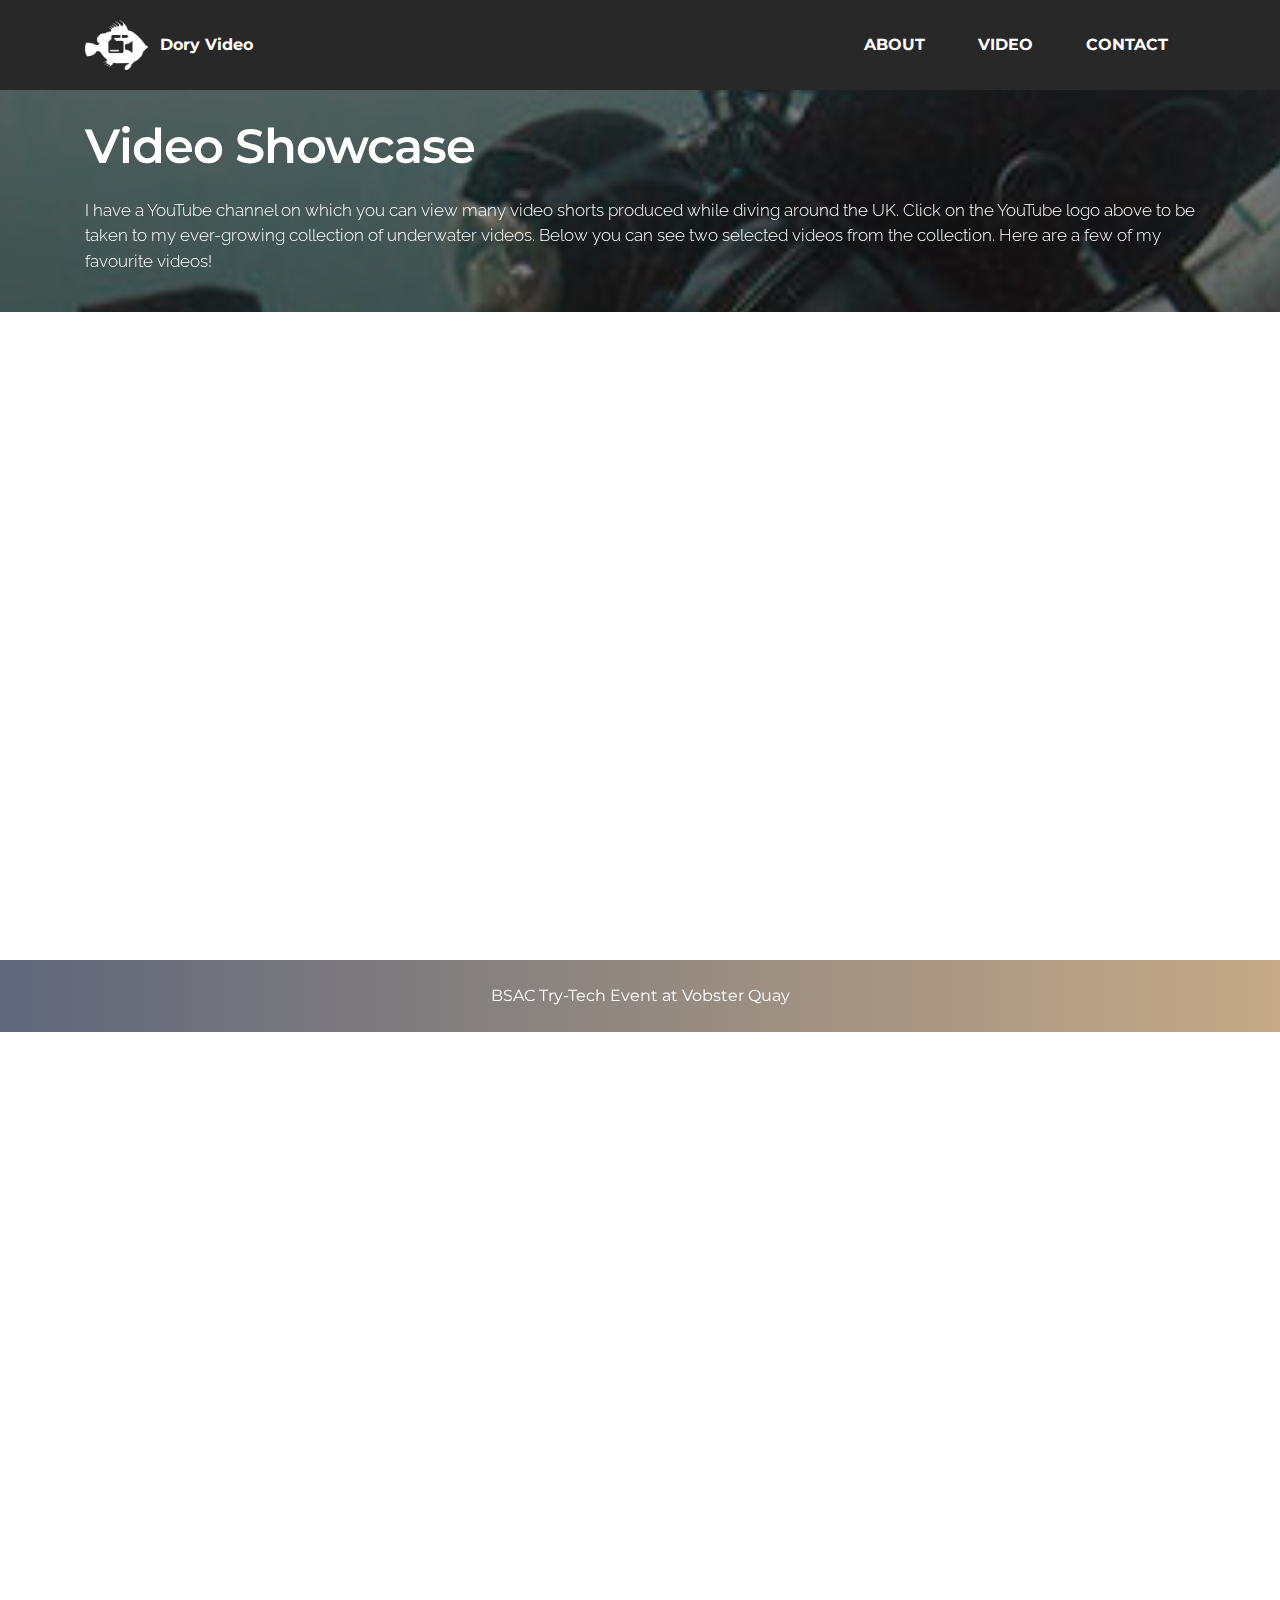
==== page1.html @ 6dfebba9 "create github pages" ====
<!DOCTYPE html>
<html >
<head>
  <!-- Site made with Mobirise Website Builder v4.6.7, https://mobirise.com -->
  <meta charset="UTF-8">
  <meta http-equiv="X-UA-Compatible" content="IE=edge">
  <meta name="generator" content="Mobirise v4.6.7, mobirise.com">
  <meta name="viewport" content="width=device-width, initial-scale=1, minimum-scale=1">
  <link rel="shortcut icon" href="assets/images/dv16-128x128.png" type="image/x-icon">
  <meta name="description" content="James Clark (aka Dory Video) is a BS-AC Advanced Mixed Gas CCR (rebreather) diver and underwater videographer who enjoys filming the wrecks and wildlife around the temperate waters of the British Isles and abroad.

I am an experienced and accomplished Diver (CMAS 3-star, BS-AC Advanced Diver, Asst. Advanced Instructor, nitrox and trimix qualified). If you would like to discuss a project please get in touch using the Contact form

Using high definition (HD) and 4K Broadcast-ready video recorders for all my video work you can depend on the highest level of production and professionalism. All cameras are all housed in rugged waterproof housings for underwater/wet work with the highest quality optics for distortion-free images.">
  <title>Video Showcase</title>
  <link rel="stylesheet" href="https://fonts.googleapis.com/css?family=Montserrat:400,700">
  <link rel="stylesheet" href="https://fonts.googleapis.com/css?family=Raleway:100,100i,200,200i,300,300i,400,400i,500,500i,600,600i,700,700i,800,800i,900,900i">
  <link rel="stylesheet" href="https://fonts.googleapis.com/css?family=Lora:400,700,400italic,700italic&subset=latin">
  <link rel="stylesheet" href="assets/tether/tether.min.css">
  <link rel="stylesheet" href="assets/bootstrap/css/bootstrap.min.css">
  <link rel="stylesheet" href="assets/soundcloud-plugin/style.css">
  <link rel="stylesheet" href="assets/socicon/css/styles.css">
  <link rel="stylesheet" href="assets/dropdown/css/style.css">
  <link rel="stylesheet" href="assets/animate.css/animate.min.css">
  <link rel="stylesheet" href="assets/theme/css/style.css">
  <link rel="stylesheet" href="assets/mobirise/css/mbr-additional.css" type="text/css">
  
  
  
</head>
<body>
  <section id="menu-g" data-rv-view="35">

    <nav class="navbar navbar-dropdown navbar-fixed-top">
        <div class="container">

            <div class="mbr-table">
                <div class="mbr-table-cell">

                    <div class="navbar-brand">
                        <a href="https://www.doryvideo.co.uk" class="navbar-logo"><img src="assets/images/dory-2016-160x128.png" alt="Mobirise"></a>
                        <a class="navbar-caption" href="https://mobirise.com">Dory Video</a>
                    </div>

                </div>
                <div class="mbr-table-cell">

                    <button class="navbar-toggler pull-xs-right hidden-md-up" type="button" data-toggle="collapse" data-target="#exCollapsingNavbar">
                        <div class="hamburger-icon"></div>
                    </button>

                    <ul class="nav-dropdown collapse pull-xs-right nav navbar-nav navbar-toggleable-sm" id="exCollapsingNavbar"><li class="nav-item"><a class="nav-link link" href="index.html#header3-d">ABOUT</a></li><li class="nav-item"><a class="nav-link link" href="index.html#content5-a">VIDEO</a></li><li class="nav-item"><a class="nav-link link" href="index.html#form1-8">CONTACT</a></li></ul>
                    <button hidden="" class="navbar-toggler navbar-close" type="button" data-toggle="collapse" data-target="#exCollapsingNavbar">
                        <div class="close-icon"></div>
                    </button>

                </div>
            </div>

        </div>
    </nav>

</section>

<section class="engine"><a href="https://mobirise.ws/q">free website builder download</a></section><section class="mbr-section mbr-parallax-background mbr-after-navbar" id="content5-o" data-rv-view="37" style="background-image: url(assets/images/9511234245-a9521b54fb-o-crop-u4170-980x130.jpg); padding-top: 120px; padding-bottom: 0px;">

    <div class="mbr-overlay" style="opacity: 0.5; background-color: rgb(0, 0, 0);">
    </div>

    <div class="container">
        <h3 class="mbr-section-title display-2">Video Showcase</h3>
        <div class="lead"><p>I have a YouTube channel on which you can view many video shorts produced while diving around the UK. Click on the YouTube logo above to be taken to my ever-growing collection of underwater videos. Below you can see two selected videos from the collection.&nbsp;<span style="font-size: 1.07rem;">Here are a few of my favourite videos!</span></p></div>
    </div>

</section>

<section class="mbr-section mbr-section-nopadding mbr-figure--caption-outside-bottom" id="image1-t" data-rv-view="40">
    <div class="mbr-figure">
        <div><iframe class="mbr-embedded-video" src="https://www.youtube.com/embed/6UB8ixmZdOU?rel=0&amp;amp;showinfo=0&amp;autoplay=0&amp;loop=0" width="1280" height="720" frameborder="0" allowfullscreen></iframe></div>
        <div class="mbr-figure-caption mbr-figure-caption-over">
            <div class="container">BSAC Try-Tech Event at Vobster Quay</div>
        </div>
    </div>
</section>

<section class="mbr-section mbr-section-nopadding mbr-figure--caption-outside-bottom" id="image1-u" data-rv-view="42">
    <div class="mbr-figure">
        <div><iframe class="mbr-embedded-video" src="https://www.youtube.com/embed/5GDyLgXQUfU?rel=0&amp;amp;showinfo=0&amp;autoplay=0&amp;loop=0" width="1280" height="720" frameborder="0" allowfullscreen></iframe></div>
        <div class="mbr-figure-caption mbr-figure-caption-over">
            <div class="container">A Dive on the Wreck of the G'wladmena, Shetland</div>
        </div>
    </div>
</section>

<section class="mbr-section mbr-section-nopadding mbr-figure--caption-outside-bottom" id="image1-w" data-rv-view="44">
    <div class="mbr-figure">
        <div><iframe class="mbr-embedded-video" src="https://www.youtube.com/embed/EKPzHe92_tA?rel=0&amp;amp;showinfo=0&amp;autoplay=0&amp;loop=0" width="1280" height="720" frameborder="0" allowfullscreen></iframe></div>
        <div class="mbr-figure-caption mbr-figure-caption-over">
            <div class="container">SCUBA Diving in West Wales</div>
        </div>
    </div>
</section>

<section class="mbr-section mbr-section-nopadding mbr-figure--caption-outside-bottom" id="image1-v" data-rv-view="46">
    <div class="mbr-figure">
        <div><iframe class="mbr-embedded-video" src="https://www.youtube.com/embed/czaYomAiPCc?rel=0&amp;amp;showinfo=0&amp;autoplay=0&amp;loop=0" width="1280" height="720" frameborder="0" allowfullscreen></iframe></div>
        <div class="mbr-figure-caption mbr-figure-caption-over">
            <div class="container">The Wreck of the SMS Coln, Scapa Flow, Orkney</div>
        </div>
    </div>
</section>

<section class="mbr-section mbr-section-md-padding" id="social-buttons4-s" data-rv-view="48" style="background-color: rgb(46, 46, 46); padding-top: 90px; padding-bottom: 90px;">
    
    <div class="container">
        <div class="row">
            <div class="col-md-8 col-md-offset-2 text-xs-center">
                <h3 class="mbr-section-title display-2">FOLLOW ME</h3>
                <div><a class="btn btn-social" title="Twitter" target="_blank" href="https://twitter.com/doryproductions"><i class="socicon socicon-twitter"></i></a>   <a class="btn btn-social" title="YouTube" target="_blank" href="https://www.youtube.com/user/doryproductions"><i class="socicon socicon-youtube"></i></a>       </div>
            </div>
        </div>
    </div>
</section>


  <script src="assets/web/assets/jquery/jquery.min.js"></script>
  <script src="assets/tether/tether.min.js"></script>
  <script src="assets/bootstrap/js/bootstrap.min.js"></script>
  <script src="assets/jarallax/jarallax.js"></script>
  <script src="assets/dropdown/js/script.min.js"></script>
  <script src="assets/touch-swipe/jquery.touch-swipe.min.js"></script>
  <script src="assets/viewport-checker/jquery.viewportchecker.js"></script>
  <script src="assets/smooth-scroll/smooth-scroll.js"></script>
  <script src="assets/theme/js/script.js"></script>
  
  
  <input name="animation" type="hidden">
   <div id="scrollToTop" class="scrollToTop mbr-arrow-up"><a style="text-align: center;"><i class="mbr-arrow-up-icon"></i></a></div>
  </body>
</html>
---- assets/soundcloud-plugin/style.css ----
.addons-container {
  position: relative;
  margin-left: auto;
  margin-right: auto;
  padding-right: 15px;
  padding-left: 15px; }
  @media (min-width: 576px) {
    .addons-container {
      padding-right: 15px;
      padding-left: 15px; } }
  @media (min-width: 768px) {
    .addons-container {
      padding-right: 15px;
      padding-left: 15px; } }
  @media (min-width: 992px) {
    .addons-container {
      padding-right: 15px;
      padding-left: 15px; } }
  @media (min-width: 1200px) {
    .addons-container {
      padding-right: 15px;
      padding-left: 15px; } }
  @media (min-width: 576px) {
    .addons-container {
      width: 540px;
      max-width: 100%; } }
  @media (min-width: 768px) {
    .addons-container {
      width: 720px;
      max-width: 100%; } }
  @media (min-width: 992px) {
    .addons-container {
      width: 960px;
      max-width: 100%; } }
  @media (min-width: 1200px) {
    .addons-container {
      width: 1140px;
      max-width: 100%; } }

.addons-container-inner{
    position: relative;
    width: 100%;
    min-height: 1px;
    padding-right: 15px;
    padding-left: 15px;
}
@media (min-width: 567px) {
    .addons-container-inner{
        -ms-flex: 0 0 66.666667%;
        flex: 0 0 66.666667%;
        max-width: 66.666667%;
    }
}
.addons-row{
    display: flex;
    justify-content:center;
}
---- assets/socicon/css/styles.css ----
@charset "UTF-8";

@font-face {
  font-family: "socicon";
  src:url("../fonts/socicon.eot");
  src:url("../fonts/socicon.eot?#iefix") format("embedded-opentype"),
    url("../fonts/socicon.woff") format("woff"),
    url("../fonts/socicon.ttf") format("truetype"),
    url("../fonts/socicon.svg#socicon") format("svg");
  font-weight: normal;
  font-style: normal;

}

[data-icon]:before {
  font-family: "socicon" !important;
  content: attr(data-icon);
  font-style: normal !important;
  font-weight: normal !important;
  font-variant: normal !important;
  text-transform: none !important;
  speak: none;
  line-height: 1;
  -webkit-font-smoothing: antialiased;
  -moz-osx-font-smoothing: grayscale;
}

[class^="socicon-"]:before,
[class*=" socicon-"]:before {
  font-family: "socicon" !important;
  font-style: normal !important;
  font-weight: normal !important;
  font-variant: normal !important;
  text-transform: none !important;
  speak: none;
  line-height: 1;
  -webkit-font-smoothing: antialiased;
  -moz-osx-font-smoothing: grayscale;
}

.socicon-modelmayhem:before {
  content: "\e000";
}
.socicon-mixcloud:before {
  content: "\e001";
}
.socicon-drupal:before {
  content: "\e002";
}
.socicon-swarm:before {
  content: "\e003";
}
.socicon-istock:before {
  content: "\e004";
}
.socicon-yammer:before {
  content: "\e005";
}
.socicon-ello:before {
  content: "\e006";
}
.socicon-stackoverflow:before {
  content: "\e007";
}
.socicon-persona:before {
  content: "\e008";
}
.socicon-triplej:before {
  content: "\e009";
}
.socicon-houzz:before {
  content: "\e00a";
}
.socicon-rss:before {
  content: "\e00b";
}
.socicon-paypal:before {
  content: "\e00c";
}
.socicon-odnoklassniki:before {
  content: "\e00d";
}
.socicon-airbnb:before {
  content: "\e00e";
}
.socicon-periscope:before {
  content: "\e00f";
}
.socicon-outlook:before {
  content: "\e010";
}
.socicon-coderwall:before {
  content: "\e011";
}
.socicon-tripadvisor:before {
  content: "\e012";
}
.socicon-appnet:before {
  content: "\e013";
}
.socicon-goodreads:before {
  content: "\e014";
}
.socicon-tripit:before {
  content: "\e015";
}
.socicon-lanyrd:before {
  content: "\e016";
}
.socicon-slideshare:before {
  content: "\e017";
}
.socicon-buffer:before {
  content: "\e018";
}
.socicon-disqus:before {
  content: "\e019";
}
.socicon-vkontakte:before {
  content: "\e01a";
}
.socicon-whatsapp:before {
  content: "\e01b";
}
.socicon-patreon:before {
  content: "\e01c";
}
.socicon-storehouse:before {
  content: "\e01d";
}
.socicon-pocket:before {
  content: "\e01e";
}
.socicon-mail:before {
  content: "\e01f";
}
.socicon-blogger:before {
  content: "\e020";
}
.socicon-technorati:before {
  content: "\e021";
}
.socicon-reddit:before {
  content: "\e022";
}
.socicon-dribbble:before {
  content: "\e023";
}
.socicon-stumbleupon:before {
  content: "\e024";
}
.socicon-digg:before {
  content: "\e025";
}
.socicon-envato:before {
  content: "\e026";
}
.socicon-behance:before {
  content: "\e027";
}
.socicon-delicious:before {
  content: "\e028";
}
.socicon-deviantart:before {
  content: "\e029";
}
.socicon-forrst:before {
  content: "\e02a";
}
.socicon-play:before {
  content: "\e02b";
}
.socicon-zerply:before {
  content: "\e02c";
}
.socicon-wikipedia:before {
  content: "\e02d";
}
.socicon-apple:before {
  content: "\e02e";
}
.socicon-flattr:before {
  content: "\e02f";
}
.socicon-github:before {
  content: "\e030";
}
.socicon-renren:before {
  content: "\e031";
}
.socicon-friendfeed:before {
  content: "\e032";
}
.socicon-newsvine:before {
  content: "\e033";
}
.socicon-identica:before {
  content: "\e034";
}
.socicon-bebo:before {
  content: "\e035";
}
.socicon-zynga:before {
  content: "\e036";
}
.socicon-steam:before {
  content: "\e037";
}
.socicon-xbox:before {
  content: "\e038";
}
.socicon-windows:before {
  content: "\e039";
}
.socicon-qq:before {
  content: "\e03a";
}
.socicon-douban:before {
  content: "\e03b";
}
.socicon-meetup:before {
  content: "\e03c";
}
.socicon-playstation:before {
  content: "\e03d";
}
.socicon-android:before {
  content: "\e03e";
}
.socicon-snapchat:before {
  content: "\e03f";
}
.socicon-twitter:before {
  content: "\e040";
}
.socicon-facebook:before {
  content: "\e041";
}
.socicon-googleplus:before {
  content: "\e042";
}
.socicon-pinterest:before {
  content: "\e043";
}
.socicon-foursquare:before {
  content: "\e044";
}
.socicon-yahoo:before {
  content: "\e045";
}
.socicon-skype:before {
  content: "\e046";
}
.socicon-yelp:before {
  content: "\e047";
}
.socicon-feedburner:before {
  content: "\e048";
}
.socicon-linkedin:before {
  content: "\e049";
}
.socicon-viadeo:before {
  content: "\e04a";
}
.socicon-xing:before {
  content: "\e04b";
}
.socicon-myspace:before {
  content: "\e04c";
}
.socicon-soundcloud:before {
  content: "\e04d";
}
.socicon-spotify:before {
  content: "\e04e";
}
.socicon-grooveshark:before {
  content: "\e04f";
}
.socicon-lastfm:before {
  content: "\e050";
}
.socicon-youtube:before {
  content: "\e051";
}
.socicon-vimeo:before {
  content: "\e052";
}
.socicon-dailymotion:before {
  content: "\e053";
}
.socicon-vine:before {
  content: "\e054";
}
.socicon-flickr:before {
  content: "\e055";
}
.socicon-500px:before {
  content: "\e056";
}
.socicon-wordpress:before {
  content: "\e058";
}
.socicon-tumblr:before {
  content: "\e059";
}
.socicon-twitch:before {
  content: "\e05a";
}
.socicon-8tracks:before {
  content: "\e05b";
}
.socicon-amazon:before {
  content: "\e05c";
}
.socicon-icq:before {
  content: "\e05d";
}
.socicon-smugmug:before {
  content: "\e05e";
}
.socicon-ravelry:before {
  content: "\e05f";
}
.socicon-weibo:before {
  content: "\e060";
}
.socicon-baidu:before {
  content: "\e061";
}
.socicon-angellist:before {
  content: "\e062";
}
.socicon-ebay:before {
  content: "\e063";
}
.socicon-imdb:before {
  content: "\e064";
}
.socicon-stayfriends:before {
  content: "\e065";
}
.socicon-residentadvisor:before {
  content: "\e066";
}
.socicon-google:before {
  content: "\e067";
}
.socicon-yandex:before {
  content: "\e068";
}
.socicon-sharethis:before {
  content: "\e069";
}
.socicon-bandcamp:before {
  content: "\e06a";
}
.socicon-itunes:before {
  content: "\e06b";
}
.socicon-deezer:before {
  content: "\e06c";
}
.socicon-telegram:before {
  content: "\e06e";
}
.socicon-openid:before {
  content: "\e06f";
}
.socicon-amplement:before {
  content: "\e070";
}
.socicon-viber:before {
  content: "\e071";
}
.socicon-zomato:before {
  content: "\e072";
}
.socicon-draugiem:before {
  content: "\e074";
}
.socicon-endomodo:before {
  content: "\e075";
}
.socicon-filmweb:before {
  content: "\e076";
}
.socicon-stackexchange:before {
  content: "\e077";
}
.socicon-wykop:before {
  content: "\e078";
}
.socicon-teamspeak:before {
  content: "\e079";
}
.socicon-teamviewer:before {
  content: "\e07a";
}
.socicon-ventrilo:before {
  content: "\e07b";
}
.socicon-younow:before {
  content: "\e07c";
}
.socicon-raidcall:before {
  content: "\e07d";
}
.socicon-mumble:before {
  content: "\e07e";
}
.socicon-medium:before {
  content: "\e06d";
}
.socicon-bebee:before {
  content: "\e07f";
}
.socicon-hitbox:before {
  content: "\e080";
}
.socicon-reverbnation:before {
  content: "\e081";
}
.socicon-formulr:before {
  content: "\e082";
}
.socicon-instagram:before {
  content: "\e057";
}
.socicon-battlenet:before {
  content: "\e083";
}
.socicon-chrome:before {
  content: "\e084";
}
.socicon-discord:before {
  content: "\e086";
}
.socicon-issuu:before {
  content: "\e087";
}
.socicon-macos:before {
  content: "\e088";
}
.socicon-firefox:before {
  content: "\e089";
}
.socicon-opera:before {
  content: "\e08d";
}
.socicon-keybase:before {
  content: "\e090";
}
.socicon-alliance:before {
  content: "\e091";
}
.socicon-livejournal:before {
  content: "\e092";
}
.socicon-googlephotos:before {
  content: "\e093";
}
.socicon-horde:before {
  content: "\e094";
}
.socicon-etsy:before {
  content: "\e095";
}
.socicon-zapier:before {
  content: "\e096";
}
.socicon-google-scholar:before {
  content: "\e097";
}
.socicon-researchgate:before {
  content: "\e098";
}
.socicon-wechat:before {
  content: "\e099";
}
.socicon-strava:before {
  content: "\e09a";
}
.socicon-line:before {
  content: "\e09b";
}
.socicon-lyft:before {
  content: "\e09c";
}
.socicon-uber:before {
  content: "\e09d";
}
.socicon-songkick:before {
  content: "\e09e";
}
.socicon-viewbug:before {
  content: "\e09f";
}
.socicon-googlegroups:before {
  content: "\e0a0";
}
.socicon-quora:before {
  content: "\e073";
}
.socicon-diablo:before {
  content: "\e085";
}
.socicon-blizzard:before {
  content: "\e0a1";
}
.socicon-hearthstone:before {
  content: "\e08b";
}
.socicon-heroes:before {
  content: "\e08a";
}
.socicon-overwatch:before {
  content: "\e08c";
}
.socicon-warcraft:before {
  content: "\e08e";
}
.socicon-starcraft:before {
  content: "\e08f";
}
.socicon-beam:before {
  content: "\e0a2";
}
.socicon-curse:before {
  content: "\e0a3";
}
.socicon-player:before {
  content: "\e0a4";
}
.socicon-streamjar:before {
  content: "\e0a5";
}
.socicon-nintendo:before {
  content: "\e0a6";
}
.socicon-hellocoton:before {
  content: "\e0a7";
}
---- assets/dropdown/css/style.css ----
.navbar-dropdown {
  left: 0;
  padding: 0;
  position: absolute;
  right: 0;
  top: 0;
  transition: all 0.45s ease;
  z-index: 1030; }
  .navbar-dropdown .navbar-brand {
    float: none;
    font-size: 0;
    padding: 1.25rem 0;
    position: relative;
    transition: padding 0.25s ease;
    white-space: nowrap; }
    .navbar-dropdown .navbar-brand::before {
      content: "";
      display: inline-block;
      height: 100%;
      vertical-align: middle; }
  .navbar-dropdown .navbar-logo,
  .navbar-dropdown .navbar-caption {
    display: inline-block;
    vertical-align: middle; }
  .navbar-dropdown .navbar-logo {
    margin-right: 0.8rem;
    transition: margin 0.3s ease-in-out; }
    .navbar-dropdown .navbar-logo img {
      height: 3.125rem;
      transition: all 0.3s ease-in-out; }
  .navbar-dropdown .mbr-table-cell {
    height: 5.625rem; }
  .navbar-dropdown .navbar-caption {
    font-family: "Montserrat";
    font-size: 1rem;
    font-weight: 700;
    white-space: normal; }
    .navbar-dropdown .navbar-caption, .navbar-dropdown .navbar-caption:hover {
      color: inherit;
      text-decoration: none; }
  .navbar-dropdown.navbar-fixed-top {
    position: fixed; }
  .navbar-dropdown.bg-color.transparent {
    background: none !important; }
  .navbar-dropdown.navbar-short .navbar-brand {
    padding: 0.625rem 0; }
  .navbar-dropdown.navbar-short .navbar-logo {
    margin-right: 0.5rem; }
    .navbar-dropdown.navbar-short .navbar-logo img {
      height: 2.375rem; }
  .navbar-dropdown.navbar-short .mbr-table-cell {
    height: 3.625rem; }
  .navbar-dropdown .navbar-close {
    left: 0.6875rem;
    position: fixed;
    top: 0.75rem;
    z-index: 1000; }
  .navbar-dropdown.opened {
    background: none !important; }
    .navbar-dropdown.opened .navbar-brand,
    .navbar-dropdown.opened .navbar-toggler {
      display: none; }
  .navbar-dropdown .hamburger-icon {
    content: "";
    width: 16px;
    -webkit-box-shadow: 0 -6px 0 1px,0 0 0 1px,0 6px 0 1px;
    -moz-box-shadow: 0 -6px 0 1px,0 0 0 1px,0 6px 0 1px;
    box-shadow: 0 -6px 0 1px,0 0 0 1px,0 6px 0 1px; }
  .navbar-dropdown .close-icon {
    position: relative;
    width: 21px;
    height: 21px;
    overflow: hidden; }
    .navbar-dropdown .close-icon::before, .navbar-dropdown .close-icon::after {
      content: '';
      position: absolute;
      height: 2px;
      width: 100%;
      top: 50%;
      left: 0;
      margin-top: -1px; }
    .navbar-dropdown .close-icon::before {
      transform: rotate(45deg);
      -ms-transform: rotate(45deg);
      -webkit-transform: rotate(45deg); }
    .navbar-dropdown .close-icon::after {
      transform: rotate(-45deg);
      -ms-transform: rotate(-45deg);
      -webkit-transform: rotate(-45deg); }

.dropdown-menu .dropdown-toggle[data-toggle="dropdown-submenu"]::after {
  border-bottom: 0.35em solid transparent;
  border-left: 0.35em solid;
  border-right: 0;
  border-top: 0.35em solid transparent;
  margin-left: 0.3rem; }

.dropdown-menu .dropdown-item:focus {
  outline: 0; }

.nav-dropdown {
  display: table !important;
  font-family: "Montserrat";
  font-size: 0.75rem;
  font-weight: 700;
  height: auto !important; }
  .nav-dropdown .nav-item {
    display: table-cell;
    float: none;
    vertical-align: middle; }
  .nav-dropdown .nav-btn {
    padding-left: 1rem; }
  .nav-dropdown .link {
    margin: 1.667em;
    padding: 0;
    transition: color .2s ease-in-out; }
    .nav-dropdown .link.dropdown-toggle {
      margin-right: 2.583em; }
      .nav-dropdown .link.dropdown-toggle::after {
        margin-left: .25rem;
        border-top: 0.35em solid;
        border-right: 0.35em solid transparent;
        border-left: 0.35em solid transparent;
        border-bottom: 0; }
      .nav-dropdown .link.dropdown-toggle::after {
        display: block;
        margin-top: -0.1667em;
        position: absolute;
        right: 1.3333em;
        top: 50%; }
      .nav-dropdown .link.dropdown-toggle[aria-expanded="true"] {
        margin: 0;
        padding: 1.667em 2.583em 1.667em 1.667em; }
  .nav-dropdown .link::after,
  .nav-dropdown .dropdown-item::after {
    color: inherit; }
  .nav-dropdown .btn {
    font-size: 0.75rem;
    font-weight: 700;
    letter-spacing: 0;
    margin-bottom: 0;
    padding-left: 1.25rem;
    padding-right: 1.25rem; }
  .nav-dropdown .dropdown-menu {
    border-radius: 0;
    border: 0;
    left: 0;
    margin: 0;
    padding-bottom: 1.25rem;
    padding-top: 1.25rem; }
  .nav-dropdown .dropdown-submenu {
    left: 100%;
    margin-left: 0.125rem;
    margin-top: -1.25rem;
    top: 0; }
  .nav-dropdown .dropdown-item {
    font-size: 0.8125rem;
    font-weight: 500;
    line-height: 2;
    padding: 0.3846em 4.615em 0.3846em 1.5385em;
    position: relative;
    transition: color .2s ease-in-out, background-color .2s ease-in-out; }
    .nav-dropdown .dropdown-item::after {
      margin-top: -0.3077em;
      position: absolute;
      right: 1.1538em;
      top: 50%; }
    .nav-dropdown .dropdown-item:focus, .nav-dropdown .dropdown-item:hover {
      background: none; }

@media (max-width: 767px) {
  .nav-dropdown.navbar-toggleable-sm {
    bottom: 0;
    display: none;
    left: 0;
    overflow-x: hidden;
    position: fixed;
    top: 0;
    transform: translateX(-100%);
    -ms-transform: translateX(-100%);
    -webkit-transform: translateX(-100%);
    width: 18.75rem;
    z-index: 999; } }
.nav-dropdown.navbar-toggleable-xl {
  bottom: 0;
  display: none;
  left: 0;
  overflow-x: hidden;
  position: fixed;
  top: 0;
  transform: translateX(-100%);
  -ms-transform: translateX(-100%);
  -webkit-transform: translateX(-100%);
  width: 18.75rem;
  z-index: 999; }

.nav-dropdown-sm {
  display: block !important;
  overflow-x: hidden;
  overflow: auto;
  padding-top: 3.875rem; }
  .nav-dropdown-sm::after {
    content: "";
    display: block;
    height: 3rem;
    width: 100%; }
  .nav-dropdown-sm.collapse.in ~ .navbar-close {
    display: block !important; }
  .nav-dropdown-sm.collapsing, .nav-dropdown-sm.collapse.in {
    transform: translateX(0);
    -ms-transform: translateX(0);
    -webkit-transform: translateX(0);
    transition: all 0.25s ease-out;
    -webkit-transition: all 0.25s ease-out; }
  .nav-dropdown-sm.collapsing[aria-expanded="false"] {
    transform: translateX(-100%);
    -ms-transform: translateX(-100%);
    -webkit-transform: translateX(-100%); }
  .nav-dropdown-sm .nav-item {
    display: block;
    margin-left: 0 !important;
    padding-left: 0; }
  .nav-dropdown-sm .link,
  .nav-dropdown-sm .dropdown-item {
    border-top: 1px dotted rgba(255, 255, 255, 0.1);
    font-size: 0.8125rem;
    line-height: 1.6;
    margin: 0 !important;
    padding: 0.875rem 2.4rem 0.875rem 1.5625rem !important;
    position: relative;
    white-space: normal; }
    .nav-dropdown-sm .link:focus, .nav-dropdown-sm .link:hover,
    .nav-dropdown-sm .dropdown-item:focus,
    .nav-dropdown-sm .dropdown-item:hover {
      background: rgba(0, 0, 0, 0.2) !important; }
  .nav-dropdown-sm .nav-btn {
    position: relative;
    padding: 1.5625rem 1.5625rem 0 1.5625rem; }
    .nav-dropdown-sm .nav-btn::before {
      border-top: 1px dotted rgba(255, 255, 255, 0.1);
      content: "";
      left: 0;
      position: absolute;
      top: 0;
      width: 100%; }
    .nav-dropdown-sm .nav-btn + .nav-btn {
      padding-top: 0.625rem; }
      .nav-dropdown-sm .nav-btn + .nav-btn::before {
        display: none; }
  .nav-dropdown-sm .btn {
    padding: 0.625rem 0; }
  .nav-dropdown-sm .dropdown-toggle::after {
    position: absolute;
    right: 1.25rem;
    top: 50%;
    margin-top: -0.154em; }
  .nav-dropdown-sm .dropdown-toggle[data-toggle="dropdown-submenu"]::after {
    margin-left: .25rem;
    border-top: 0.35em solid;
    border-right: 0.35em solid transparent;
    border-left: 0.35em solid transparent;
    border-bottom: 0; }
  .nav-dropdown-sm .dropdown-toggle[data-toggle="dropdown-submenu"][aria-expanded="true"]::after {
    border-top: 0;
    border-right: 0.35em solid transparent;
    border-left: 0.35em solid transparent;
    border-bottom: 0.35em solid; }
  .nav-dropdown-sm .dropdown-menu {
    margin: 0;
    padding: 0;
    position: relative;
    top: 0;
    left: 0;
    width: 100%;
    border: 0;
    float: none;
    border-radius: 0;
    background: none; }

.is-builder .nav-dropdown.collapsing {
  transition: none !important; }

/*# sourceMappingURL=style.css.map */
---- assets/mobirise/css/mbr-additional.css ----
@import url(https://fonts.googleapis.com/css?family=Montserrat:400,700);
@import url(https://fonts.googleapis.com/css?family=Lora:400,700);
@import url(https://fonts.googleapis.com/css?family=Raleway:400,300,700);



body,
input,
textarea,
.mbr-company .list-group-text {
  font-family: 'Raleway', sans-serif;
}
.mbr-footer-content li,
.mbr-footer .mbr-contacts li {
  font-family: 'Raleway', sans-serif;
}
.btn,
.alert,
h1,
h2,
h3,
h4,
h5,
h6,
.h1,
.h2,
.h3,
.h4,
.h5,
.h6,
.display-1,
.display-2,
.display-3,
.display-4,
.mbr-figure .mbr-figure-caption,
.mbr-gallery-title,
.mbr-map [data-state-details],
.mbr-price {
  font-family: 'Montserrat', sans-serif;
}
.mbr-footer-content h1,
.mbr-footer .mbr-contacts h1,
.mbr-footer-content h2,
.mbr-footer .mbr-contacts h2,
.mbr-footer-content h3,
.mbr-footer .mbr-contacts h3,
.mbr-footer-content h4,
.mbr-footer .mbr-contacts h4,
.mbr-footer-content p strong,
.mbr-footer .mbr-contacts p strong,
.mbr-footer-content strong,
.mbr-footer .mbr-contacts strong {
  font-family: 'Montserrat', sans-serif;
}
.btn {
  border-radius: 1.6em;
}
.mbr-subscribe .btn {
  border-radius: 1.6em !important;
}
.btn-sm,
.lead a,
.lead blockquote,
.mbr-section-subtitle,
.mbr-section-hero .mbr-section-lead,
.mbr-cards .card-subtitle,
.mbr-testimonial .card-block {
  font-family: 'Lora', serif;
}
.mbr-author-name {
  font-family: 'Montserrat', sans-serif;
}
.mbr-author-desc {
  font-family: 'Lora', serif;
}
.mbr-plan-title {
  font-family: 'Montserrat', sans-serif;
}
.mbr-plan-subtitle,
.mbr-plan-price-desc {
  font-family: 'Lora', serif;
}
.bg-primary {
  background-color: #3d8eb9 !important;
}
.bg-success {
  background-color: #90a878 !important;
}
.bg-info {
  background-color: #7e9b9f !important;
}
.bg-warning {
  background-color: #2969b0 !important;
}
.bg-danger {
  background-color: #f28281 !important;
}
.btn-primary {
  background-color: #3d8eb9;
  border-color: #3d8eb9;
  color: #ffffff;
}
.btn-primary:hover,
.btn-primary:focus,
.btn-primary.focus,
.btn-primary:active,
.btn-primary.active {
  color: #ffffff;
  background-color: #2a627f;
  border-color: #2a627f;
}
.btn-primary.disabled,
.btn-primary:disabled {
  color: #ffffff !important;
  background-color: #2a627f !important;
  border-color: #2a627f !important;
}
.btn-secondary {
  background-color: #bfcecb;
  border-color: #bfcecb;
  color: #ffffff;
}
.btn-secondary:hover,
.btn-secondary:focus,
.btn-secondary.focus,
.btn-secondary:active,
.btn-secondary.active {
  color: #ffffff;
  background-color: #94ada8;
  border-color: #94ada8;
}
.btn-secondary.disabled,
.btn-secondary:disabled {
  color: #ffffff !important;
  background-color: #94ada8 !important;
  border-color: #94ada8 !important;
}
.btn-info {
  background-color: #7e9b9f;
  border-color: #7e9b9f;
  color: #ffffff;
}
.btn-info:hover,
.btn-info:focus,
.btn-info.focus,
.btn-info:active,
.btn-info.active {
  color: #ffffff;
  background-color: #597478;
  border-color: #597478;
}
.btn-info.disabled,
.btn-info:disabled {
  color: #ffffff !important;
  background-color: #597478 !important;
  border-color: #597478 !important;
}
.btn-success {
  background-color: #90a878;
  border-color: #90a878;
  color: #ffffff;
}
.btn-success:hover,
.btn-success:focus,
.btn-success.focus,
.btn-success:active,
.btn-success.active {
  color: #ffffff;
  background-color: #6a8153;
  border-color: #6a8153;
}
.btn-success.disabled,
.btn-success:disabled {
  color: #ffffff !important;
  background-color: #6a8153 !important;
  border-color: #6a8153 !important;
}
.btn-warning {
  background-color: #2969b0;
  border-color: #2969b0;
  color: #ffffff;
}
.btn-warning:hover,
.btn-warning:focus,
.btn-warning.focus,
.btn-warning:active,
.btn-warning.active {
  color: #ffffff;
  background-color: #1b4472;
  border-color: #1b4472;
}
.btn-warning.disabled,
.btn-warning:disabled {
  color: #ffffff !important;
  background-color: #1b4472 !important;
  border-color: #1b4472 !important;
}
.btn-danger {
  background-color: #f28281;
  border-color: #f28281;
  color: #ffffff;
}
.btn-danger:hover,
.btn-danger:focus,
.btn-danger.focus,
.btn-danger:active,
.btn-danger.active {
  color: #ffffff;
  background-color: #eb3d3c;
  border-color: #eb3d3c;
}
.btn-danger.disabled,
.btn-danger:disabled {
  color: #ffffff !important;
  background-color: #eb3d3c !important;
  border-color: #eb3d3c !important;
}
.btn-primary-outline {
  background: none;
  border-color: #24536c;
  color: #24536c;
}
.btn-primary-outline:hover,
.btn-primary-outline:focus,
.btn-primary-outline.focus,
.btn-primary-outline:active,
.btn-primary-outline.active {
  color: #ffffff;
  background-color: #3d8eb9;
  border-color: #3d8eb9;
}
.btn-primary-outline.disabled,
.btn-primary-outline:disabled {
  color: #ffffff !important;
  background-color: #3d8eb9 !important;
  border-color: #3d8eb9 !important;
}
.btn-secondary-outline {
  background: none;
  border-color: #85a29c;
  color: #85a29c;
}
.btn-secondary-outline:hover,
.btn-secondary-outline:focus,
.btn-secondary-outline.focus,
.btn-secondary-outline:active,
.btn-secondary-outline.active {
  color: #ffffff;
  background-color: #bfcecb;
  border-color: #bfcecb;
}
.btn-secondary-outline.disabled,
.btn-secondary-outline:disabled {
  color: #ffffff !important;
  background-color: #bfcecb !important;
  border-color: #bfcecb !important;
}
.btn-info-outline {
  background: none;
  border-color: #4e6669;
  color: #4e6669;
}
.btn-info-outline:hover,
.btn-info-outline:focus,
.btn-info-outline.focus,
.btn-info-outline:active,
.btn-info-outline.active {
  color: #ffffff;
  background-color: #7e9b9f;
  border-color: #7e9b9f;
}
.btn-info-outline.disabled,
.btn-info-outline:disabled {
  color: #ffffff !important;
  background-color: #7e9b9f !important;
  border-color: #7e9b9f !important;
}
.btn-success-outline {
  background: none;
  border-color: #5d7149;
  color: #5d7149;
}
.btn-success-outline:hover,
.btn-success-outline:focus,
.btn-success-outline.focus,
.btn-success-outline:active,
.btn-success-outline.active {
  color: #ffffff;
  background-color: #90a878;
  border-color: #90a878;
}
.btn-success-outline.disabled,
.btn-success-outline:disabled {
  color: #ffffff !important;
  background-color: #90a878 !important;
  border-color: #90a878 !important;
}
.btn-warning-outline {
  background: none;
  border-color: #16385d;
  color: #16385d;
}
.btn-warning-outline:hover,
.btn-warning-outline:focus,
.btn-warning-outline.focus,
.btn-warning-outline:active,
.btn-warning-outline.active {
  color: #ffffff;
  background-color: #2969b0;
  border-color: #2969b0;
}
.btn-warning-outline.disabled,
.btn-warning-outline:disabled {
  color: #ffffff !important;
  background-color: #2969b0 !important;
  border-color: #2969b0 !important;
}
.btn-danger-outline {
  background: none;
  border-color: #e82625;
  color: #e82625;
}
.btn-danger-outline:hover,
.btn-danger-outline:focus,
.btn-danger-outline.focus,
.btn-danger-outline:active,
.btn-danger-outline.active {
  color: #ffffff;
  background-color: #f28281;
  border-color: #f28281;
}
.btn-danger-outline.disabled,
.btn-danger-outline:disabled {
  color: #ffffff !important;
  background-color: #f28281 !important;
  border-color: #f28281 !important;
}
.text-primary {
  color: #3d8eb9 !important;
}
.text-success {
  color: #90a878 !important;
}
.text-info {
  color: #7e9b9f !important;
}
.text-warning {
  color: #2969b0 !important;
}
.text-danger {
  color: #f28281 !important;
}
.alert-success {
  background-color: #90a878;
}
.alert-info {
  background-color: #7e9b9f;
}
.alert-warning {
  background-color: #2969b0;
}
.alert-danger {
  background-color: #f28281;
}
.btn-social {
  border-color: #3d8eb9;
}
.btn-social:hover {
  background: #3d8eb9;
}
.mbr-company .list-group-item.active .list-group-text {
  color: #3d8eb9;
}
.mbr-footer p a,
.mbr-footer ul a {
  color: #3d8eb9;
}
.mbr-footer-content li::before,
.mbr-footer .mbr-contacts li::before {
  background: #3d8eb9;
}
.mbr-footer-content li a:hover,
.mbr-footer .mbr-contacts li a:hover {
  color: #3d8eb9;
}
.lead a,
.lead a:hover {
  color: #3d8eb9;
}
.lead blockquote {
  border-color: #3d8eb9;
}
.mbr-plan-header.bg-primary .mbr-plan-subtitle,
.mbr-plan-header.bg-primary .mbr-plan-price-desc {
  color: #98c5dd;
}
.mbr-plan-header.bg-success .mbr-plan-subtitle,
.mbr-plan-header.bg-success .mbr-plan-price-desc {
  color: #d0dac6;
}
.mbr-plan-header.bg-info .mbr-plan-subtitle,
.mbr-plan-header.bg-info .mbr-plan-price-desc {
  color: #c7d4d5;
}
.mbr-plan-header.bg-warning .mbr-plan-subtitle,
.mbr-plan-header.bg-warning .mbr-plan-price-desc {
  color: #79aae0;
}
.mbr-plan-header.bg-danger .mbr-plan-subtitle,
.mbr-plan-header.bg-danger .mbr-plan-price-desc {
  color: #ffffff;
}
.mbr-small-footer a,
.mbr-gallery-filter li:hover {
  color: #3d8eb9;
}
#menu-g .hide-buttons .nav-btn {
  display: none !important;
}
#menu-g .navbar-caption {
  color: #ffffff;
}
#menu-g .navbar-toggler {
  color: #ffffff;
}
#menu-g .close-icon::before,
#menu-g .close-icon::after {
  background-color: #ffffff;
}
#menu-g .link,
#menu-g .dropdown-item {
  color: #ffffff;
}
#menu-g .link {
  font-size: 1rem;
}
#menu-g .dropdown-item,
#menu-g .nav-dropdown-sm .link {
  font-size: 1.083rem;
}
#menu-g .link:hover,
#menu-g .dropdown-item:hover,
#menu-g .link:focus,
#menu-g .dropdown-item:focus {
  color: #3d8eb9;
}
#menu-g .link[aria-expanded="true"],
#menu-g .dropdown-menu {
  background: #0e0e0e;
}
#menu-g .nav-dropdown-sm .link:focus,
#menu-g .nav-dropdown-sm .link:hover,
#menu-g .nav-dropdown-sm .dropdown-item:focus,
#menu-g .nav-dropdown-sm .dropdown-item:hover {
  background: #202020!important;
}
#menu-g .navbar,
#menu-g .nav-dropdown-sm,
#menu-g .nav-dropdown-sm .link[aria-expanded="true"],
#menu-g .nav-dropdown-sm .dropdown-menu {
  background: #282828;
}
#menu-g .bg-color.transparent .link {
  color: #ffffff;
  transition: none;
}
#menu-g .bg-color.transparent.opened .link {
  transition: color 0.2s ease-in-out;
}
#menu-g .bg-color.transparent.opened .link:hover,
#menu-g .bg-color.transparent.opened .link:focus {
  color: #3d8eb9;
}
#menu-g .link[aria-expanded="true"],
#menu-g .dropdown-item[aria-expanded="true"] {
  color: #c0a375!important;
}
#header1-0 .mbr-section-title {
  font-size: 100px;
}
#header1-0 .mbr-section-lead {
  font-size: 32px;
}
#header3-d .mbr-section-title,
#header3-d .mbr-section-subtitle {
  text-align: center;
}
#features1-h .striped .mbr-cards-col:nth-child(2n+1) {
  background-color: #2e2e2e;
}
#content5-a .mbr-section-title,
#content5-a p {
  color: #fff;
}
#header3-15 .mbr-section-title,
#header3-15 .mbr-section-subtitle {
  text-align: center;
}
#form1-8 .form-control-label {
  color: #232323;
}
#social-buttons4-9 .mbr-section-title,
#social-buttons4-9 .btn-social {
  color: #fff;
}
#social-buttons4-9 .mbr-section-title {
  font-size: 16px;
}
#menu-g .hide-buttons .nav-btn {
  display: none !important;
}
#menu-g .navbar-caption {
  color: #ffffff;
}
#menu-g .navbar-toggler {
  color: #ffffff;
}
#menu-g .close-icon::before,
#menu-g .close-icon::after {
  background-color: #ffffff;
}
#menu-g .link,
#menu-g .dropdown-item {
  color: #ffffff;
}
#menu-g .link {
  font-size: 1rem;
}
#menu-g .dropdown-item,
#menu-g .nav-dropdown-sm .link {
  font-size: 1.083rem;
}
#menu-g .link:hover,
#menu-g .dropdown-item:hover,
#menu-g .link:focus,
#menu-g .dropdown-item:focus {
  color: #3d8eb9;
}
#menu-g .link[aria-expanded="true"],
#menu-g .dropdown-menu {
  background: #0e0e0e;
}
#menu-g .nav-dropdown-sm .link:focus,
#menu-g .nav-dropdown-sm .link:hover,
#menu-g .nav-dropdown-sm .dropdown-item:focus,
#menu-g .nav-dropdown-sm .dropdown-item:hover {
  background: #202020!important;
}
#menu-g .navbar,
#menu-g .nav-dropdown-sm,
#menu-g .nav-dropdown-sm .link[aria-expanded="true"],
#menu-g .nav-dropdown-sm .dropdown-menu {
  background: #282828;
}
#menu-g .bg-color.transparent .link {
  color: #ffffff;
  transition: none;
}
#menu-g .bg-color.transparent.opened .link {
  transition: color 0.2s ease-in-out;
}
#menu-g .bg-color.transparent.opened .link:hover,
#menu-g .bg-color.transparent.opened .link:focus {
  color: #3d8eb9;
}
#menu-g .link[aria-expanded="true"],
#menu-g .dropdown-item[aria-expanded="true"] {
  color: #c0a375!important;
}
#content5-o .mbr-section-title,
#content5-o p {
  color: #fff;
}
#social-buttons4-s .mbr-section-title,
#social-buttons4-s .btn-social {
  color: #fff;
}
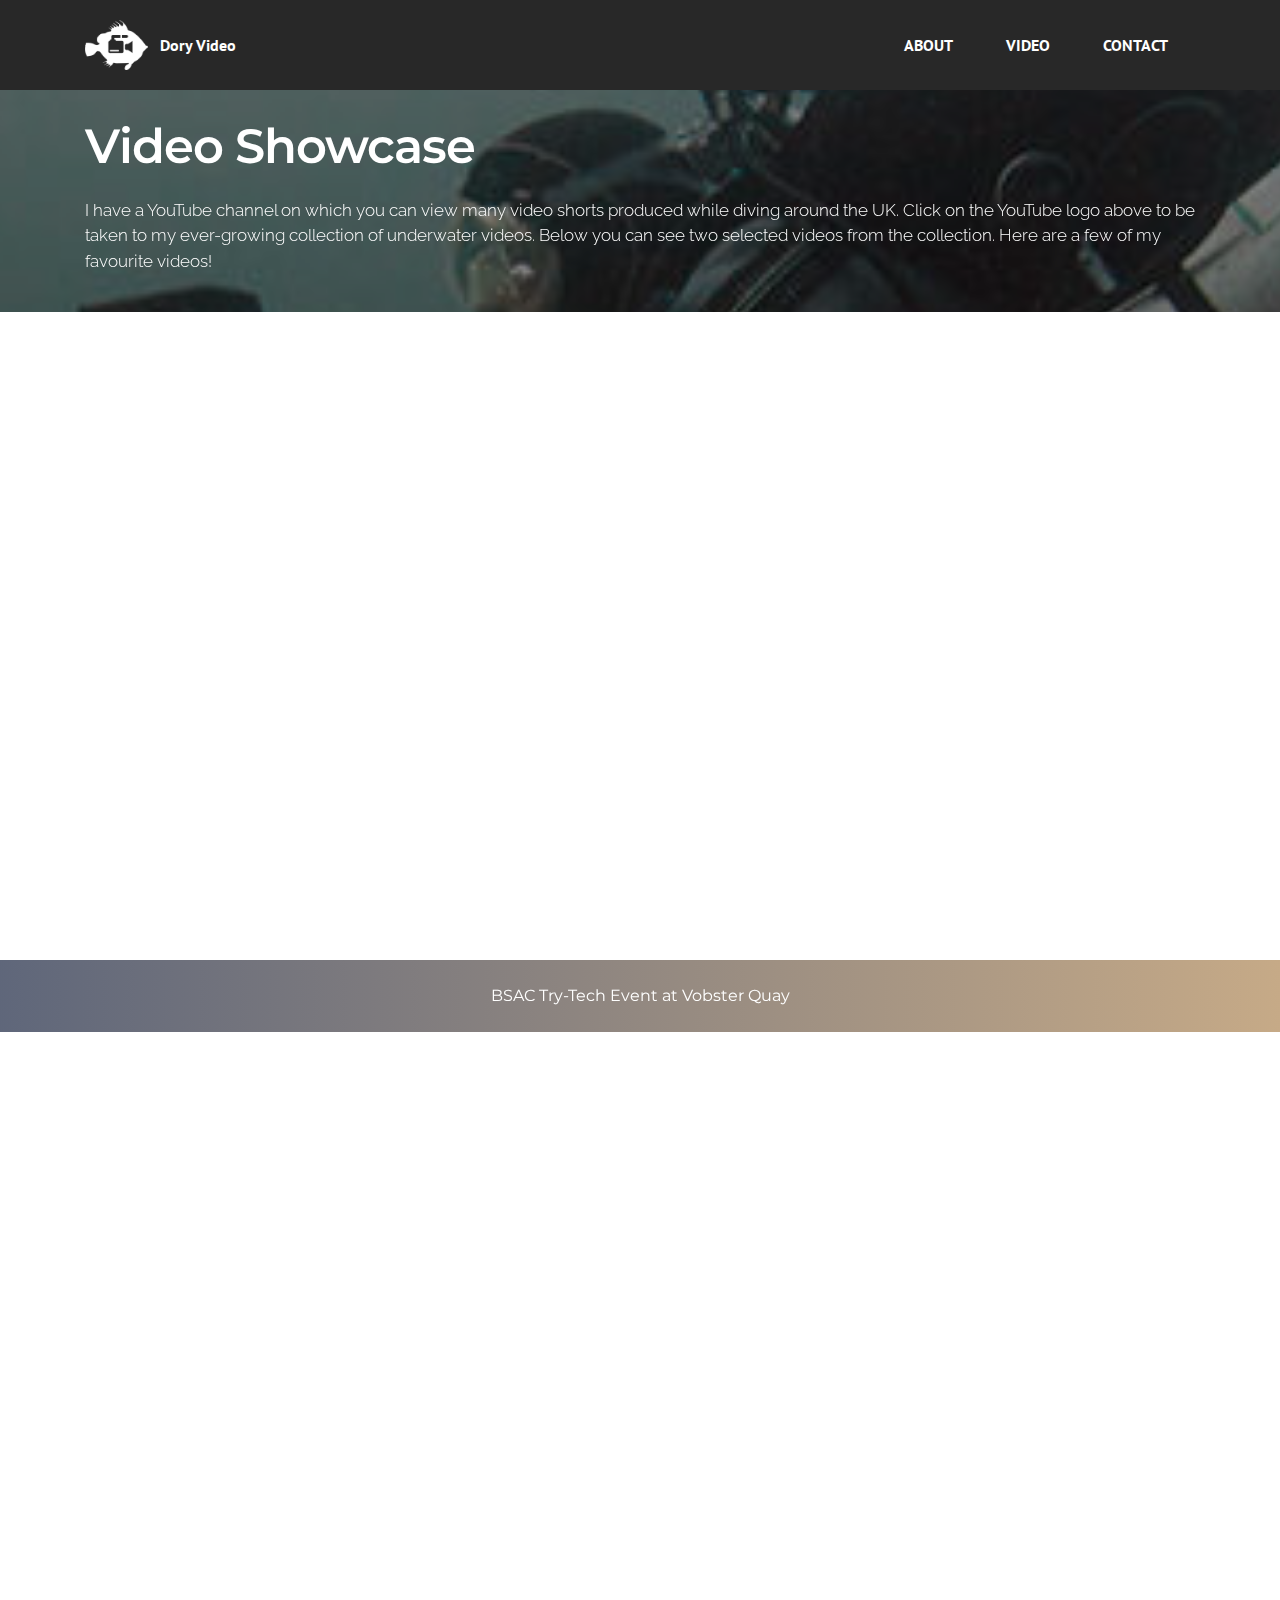
==== commit 2bf55594: "create github pages" ====
--- a/page1.html
+++ b/page1.html
@@ -29,7 +29,7 @@
   
 </head>
 <body>
-  <section id="menu-g" data-rv-view="35">
+  <section id="menu-g" data-rv-view="37">
 
     <nav class="navbar navbar-dropdown navbar-fixed-top">
         <div class="container">
@@ -62,7 +62,7 @@
 
 </section>
 
-<section class="engine"><a href="https://mobirise.ws/q">free website builder download</a></section><section class="mbr-section mbr-parallax-background mbr-after-navbar" id="content5-o" data-rv-view="37" style="background-image: url(assets/images/9511234245-a9521b54fb-o-crop-u4170-980x130.jpg); padding-top: 120px; padding-bottom: 0px;">
+<section class="engine"><a href="https://mobirise.ws/h">make own website</a></section><section class="mbr-section mbr-parallax-background mbr-after-navbar" id="content5-o" data-rv-view="39" style="background-image: url(assets/images/9511234245-a9521b54fb-o-crop-u4170-980x130.jpg); padding-top: 120px; padding-bottom: 0px;">
 
     <div class="mbr-overlay" style="opacity: 0.5; background-color: rgb(0, 0, 0);">
     </div>
@@ -74,7 +74,7 @@
 
 </section>
 
-<section class="mbr-section mbr-section-nopadding mbr-figure--caption-outside-bottom" id="image1-t" data-rv-view="40">
+<section class="mbr-section mbr-section-nopadding mbr-figure--caption-outside-bottom" id="image1-t" data-rv-view="42">
     <div class="mbr-figure">
         <div><iframe class="mbr-embedded-video" src="https://www.youtube.com/embed/6UB8ixmZdOU?rel=0&amp;amp;showinfo=0&amp;autoplay=0&amp;loop=0" width="1280" height="720" frameborder="0" allowfullscreen></iframe></div>
         <div class="mbr-figure-caption mbr-figure-caption-over">
@@ -83,7 +83,7 @@
     </div>
 </section>
 
-<section class="mbr-section mbr-section-nopadding mbr-figure--caption-outside-bottom" id="image1-u" data-rv-view="42">
+<section class="mbr-section mbr-section-nopadding mbr-figure--caption-outside-bottom" id="image1-u" data-rv-view="44">
     <div class="mbr-figure">
         <div><iframe class="mbr-embedded-video" src="https://www.youtube.com/embed/5GDyLgXQUfU?rel=0&amp;amp;showinfo=0&amp;autoplay=0&amp;loop=0" width="1280" height="720" frameborder="0" allowfullscreen></iframe></div>
         <div class="mbr-figure-caption mbr-figure-caption-over">
@@ -92,7 +92,7 @@
     </div>
 </section>
 
-<section class="mbr-section mbr-section-nopadding mbr-figure--caption-outside-bottom" id="image1-w" data-rv-view="44">
+<section class="mbr-section mbr-section-nopadding mbr-figure--caption-outside-bottom" id="image1-w" data-rv-view="46">
     <div class="mbr-figure">
         <div><iframe class="mbr-embedded-video" src="https://www.youtube.com/embed/EKPzHe92_tA?rel=0&amp;amp;showinfo=0&amp;autoplay=0&amp;loop=0" width="1280" height="720" frameborder="0" allowfullscreen></iframe></div>
         <div class="mbr-figure-caption mbr-figure-caption-over">
@@ -101,7 +101,7 @@
     </div>
 </section>
 
-<section class="mbr-section mbr-section-nopadding mbr-figure--caption-outside-bottom" id="image1-v" data-rv-view="46">
+<section class="mbr-section mbr-section-nopadding mbr-figure--caption-outside-bottom" id="image1-v" data-rv-view="48">
     <div class="mbr-figure">
         <div><iframe class="mbr-embedded-video" src="https://www.youtube.com/embed/czaYomAiPCc?rel=0&amp;amp;showinfo=0&amp;autoplay=0&amp;loop=0" width="1280" height="720" frameborder="0" allowfullscreen></iframe></div>
         <div class="mbr-figure-caption mbr-figure-caption-over">
@@ -110,7 +110,7 @@
     </div>
 </section>
 
-<section class="mbr-section mbr-section-md-padding" id="social-buttons4-s" data-rv-view="48" style="background-color: rgb(46, 46, 46); padding-top: 90px; padding-bottom: 90px;">
+<section class="mbr-section mbr-section-md-padding" id="social-buttons4-s" data-rv-view="50" style="background-color: rgb(46, 46, 46); padding-top: 90px; padding-bottom: 90px;">
     
     <div class="container">
         <div class="row">
--- a/assets/mobirise/css/mbr-additional.css
+++ b/assets/mobirise/css/mbr-additional.css
@@ -1,6 +1,21 @@
+@import url(https://fonts.googleapis.com/css?family=PT+Sans:400,700);
 @import url(https://fonts.googleapis.com/css?family=Montserrat:400,700);
 @import url(https://fonts.googleapis.com/css?family=Lora:400,700);
 @import url(https://fonts.googleapis.com/css?family=Raleway:400,300,700);
+
+
+
+
+
+
+
+
+
+
+
+
+
+
 
 
 
@@ -419,6 +434,7 @@
 }
 #menu-g .navbar-caption {
   color: #ffffff;
+  font-family: 'PT Sans', sans-serif;
 }
 #menu-g .navbar-toggler {
   color: #ffffff;
@@ -430,6 +446,7 @@
 #menu-g .link,
 #menu-g .dropdown-item {
   color: #ffffff;
+  font-family: 'PT Sans', sans-serif;
 }
 #menu-g .link {
   font-size: 1rem;
@@ -473,31 +490,62 @@
 }
 #menu-g .link[aria-expanded="true"],
 #menu-g .dropdown-item[aria-expanded="true"] {
-  color: #c0a375!important;
-}
-#header1-0 .mbr-section-title {
+  color: #3d8eb9!important;
+}
+#msg-box5-17 H3 {
+  color: #ffffff;
+  font-family: 'PT Sans', sans-serif;
   font-size: 100px;
 }
-#header1-0 .mbr-section-lead {
-  font-size: 32px;
+#msg-box5-17 P {
+  color: #ffffff;
+  font-family: 'PT Sans', sans-serif;
+  font-size: 48px;
 }
 #header3-d .mbr-section-title,
 #header3-d .mbr-section-subtitle {
   text-align: center;
 }
+#header3-d .mbr-section-title {
+  font-family: 'PT Sans', sans-serif;
+}
+#features3-2 H4 {
+  font-family: 'PT Sans', sans-serif;
+}
 #features1-h .striped .mbr-cards-col:nth-child(2n+1) {
   background-color: #2e2e2e;
+}
+#features1-h .mbr-cards-col:nth-child(even) .card-title {
+  font-family: 'PT Sans', sans-serif;
+}
+#features1-h .mbr-cards-col:nth-child(odd) .card-title {
+  font-family: 'PT Sans', sans-serif;
 }
 #content5-a .mbr-section-title,
 #content5-a p {
   color: #fff;
 }
+#content5-a .mbr-section-title {
+  font-family: 'PT Sans', sans-serif;
+}
+#msg-box4-3 H3 {
+  font-family: 'PT Sans', sans-serif;
+}
 #header3-15 .mbr-section-title,
 #header3-15 .mbr-section-subtitle {
   text-align: center;
 }
+#header3-15 .mbr-section-title SPAN {
+  font-family: 'PT Sans', sans-serif;
+}
+#msg-box4-6 H3 {
+  font-family: 'PT Sans', sans-serif;
+}
 #form1-8 .form-control-label {
   color: #232323;
+}
+#form1-8 B {
+  font-family: 'PT Sans', sans-serif;
 }
 #social-buttons4-9 .mbr-section-title,
 #social-buttons4-9 .btn-social {
@@ -505,12 +553,16 @@
 }
 #social-buttons4-9 .mbr-section-title {
   font-size: 16px;
-}
+  font-family: 'PT Sans', sans-serif;
+}
+
+
 #menu-g .hide-buttons .nav-btn {
   display: none !important;
 }
 #menu-g .navbar-caption {
   color: #ffffff;
+  font-family: 'PT Sans', sans-serif;
 }
 #menu-g .navbar-toggler {
   color: #ffffff;
@@ -522,6 +574,7 @@
 #menu-g .link,
 #menu-g .dropdown-item {
   color: #ffffff;
+  font-family: 'PT Sans', sans-serif;
 }
 #menu-g .link {
   font-size: 1rem;
@@ -565,7 +618,7 @@
 }
 #menu-g .link[aria-expanded="true"],
 #menu-g .dropdown-item[aria-expanded="true"] {
-  color: #c0a375!important;
+  color: #3d8eb9!important;
 }
 #content5-o .mbr-section-title,
 #content5-o p {
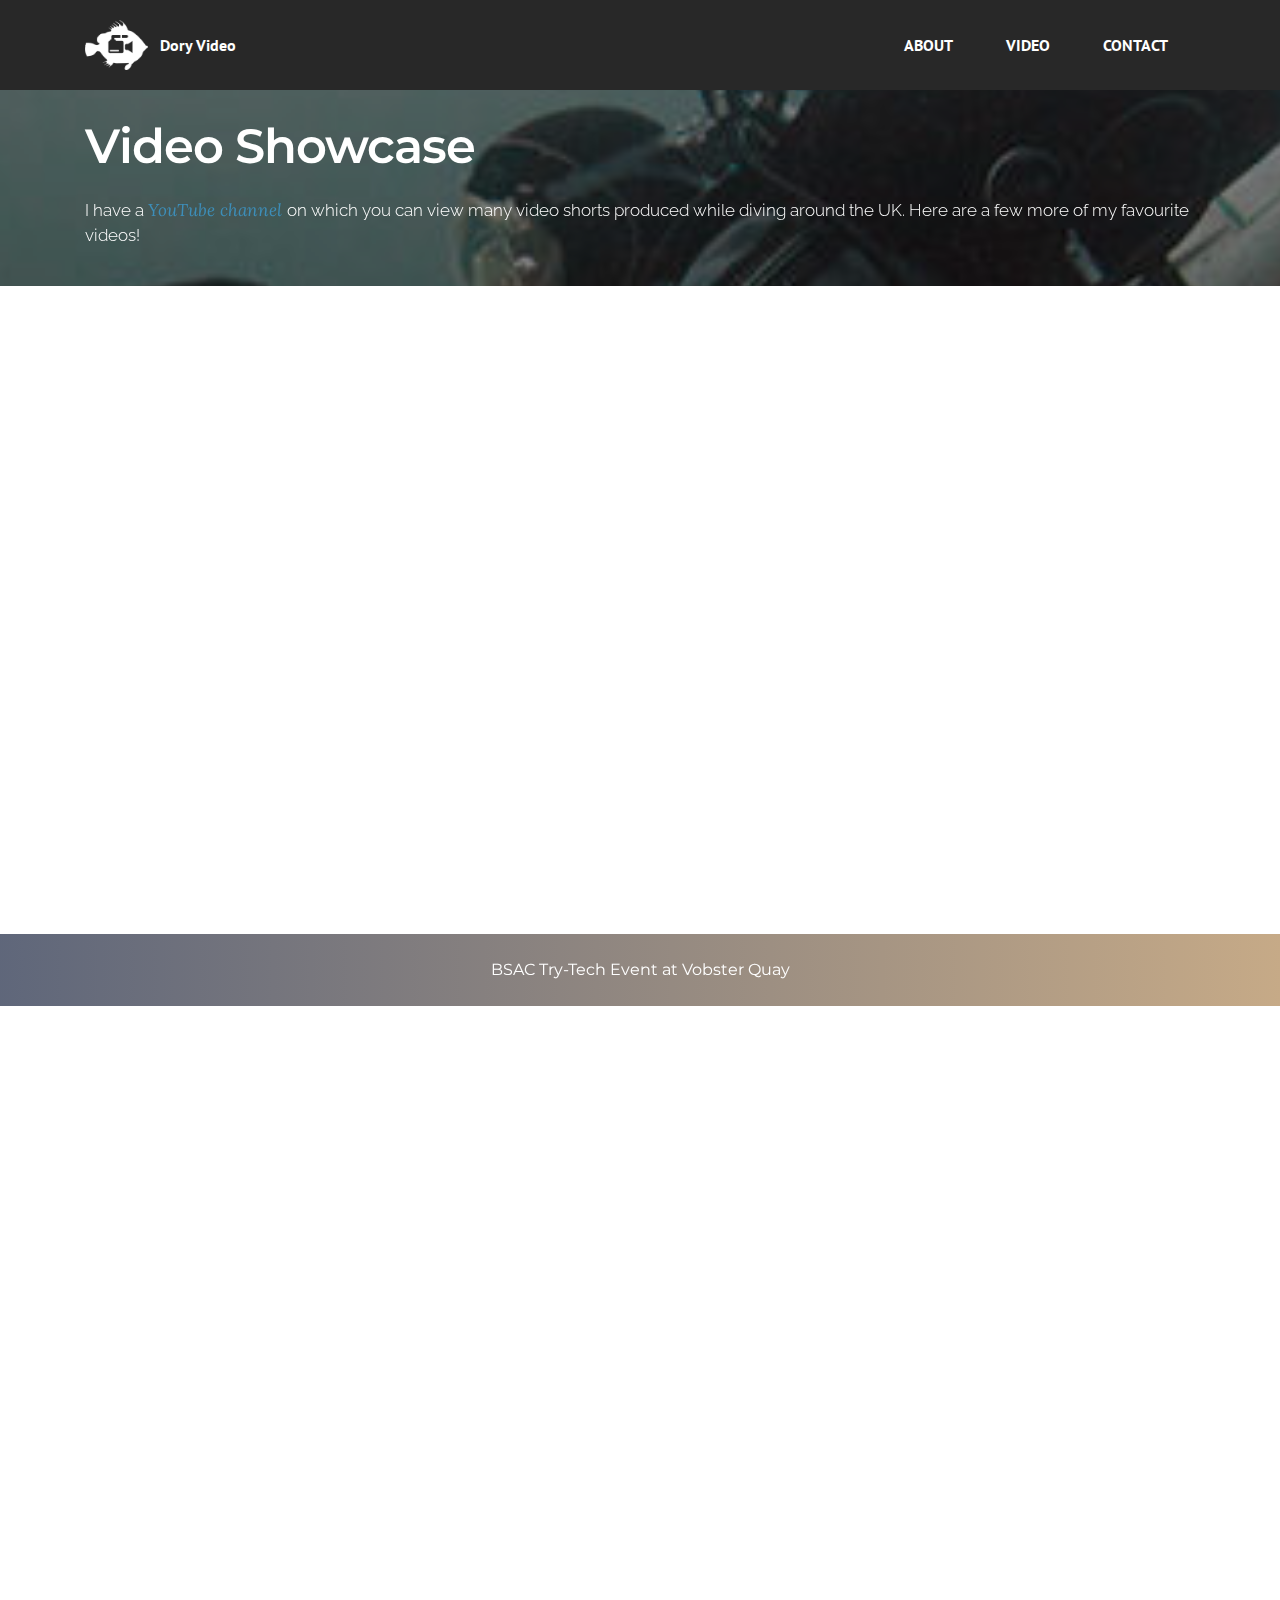
==== commit 93ab1855: "create github pages" ====
--- a/page1.html
+++ b/page1.html
@@ -29,7 +29,7 @@
   
 </head>
 <body>
-  <section id="menu-g" data-rv-view="37">
+  <section id="menu-g" data-rv-view="96">
 
     <nav class="navbar navbar-dropdown navbar-fixed-top">
         <div class="container">
@@ -62,19 +62,19 @@
 
 </section>
 
-<section class="engine"><a href="https://mobirise.ws/h">make own website</a></section><section class="mbr-section mbr-parallax-background mbr-after-navbar" id="content5-o" data-rv-view="39" style="background-image: url(assets/images/9511234245-a9521b54fb-o-crop-u4170-980x130.jpg); padding-top: 120px; padding-bottom: 0px;">
+<section class="engine"><a href="https://mobirise.ws/k">develop free website</a></section><section class="mbr-section mbr-parallax-background mbr-after-navbar" id="content5-o" data-rv-view="98" style="background-image: url(assets/images/9511234245-a9521b54fb-o-crop-u4170-980x130.jpg); padding-top: 120px; padding-bottom: 0px;">
 
     <div class="mbr-overlay" style="opacity: 0.5; background-color: rgb(0, 0, 0);">
     </div>
 
     <div class="container">
         <h3 class="mbr-section-title display-2">Video Showcase</h3>
-        <div class="lead"><p>I have a YouTube channel on which you can view many video shorts produced while diving around the UK. Click on the YouTube logo above to be taken to my ever-growing collection of underwater videos. Below you can see two selected videos from the collection.&nbsp;<span style="font-size: 1.07rem;">Here are a few of my favourite videos!</span></p></div>
+        <div class="lead"><p>I have a <a href="http://www.youtube.com/doryproductions" target="_blank">YouTube channel </a>on which you can view many video shorts produced while diving around the UK. <span style="font-size: 1.07rem;">Here are a few more of my favourite videos!</span></p></div>
     </div>
 
 </section>
 
-<section class="mbr-section mbr-section-nopadding mbr-figure--caption-outside-bottom" id="image1-t" data-rv-view="42">
+<section class="mbr-section mbr-section-nopadding mbr-figure--caption-outside-bottom" id="image1-t" data-rv-view="101">
     <div class="mbr-figure">
         <div><iframe class="mbr-embedded-video" src="https://www.youtube.com/embed/6UB8ixmZdOU?rel=0&amp;amp;showinfo=0&amp;autoplay=0&amp;loop=0" width="1280" height="720" frameborder="0" allowfullscreen></iframe></div>
         <div class="mbr-figure-caption mbr-figure-caption-over">
@@ -83,7 +83,7 @@
     </div>
 </section>
 
-<section class="mbr-section mbr-section-nopadding mbr-figure--caption-outside-bottom" id="image1-u" data-rv-view="44">
+<section class="mbr-section mbr-section-nopadding mbr-figure--caption-outside-bottom" id="image1-u" data-rv-view="103">
     <div class="mbr-figure">
         <div><iframe class="mbr-embedded-video" src="https://www.youtube.com/embed/5GDyLgXQUfU?rel=0&amp;amp;showinfo=0&amp;autoplay=0&amp;loop=0" width="1280" height="720" frameborder="0" allowfullscreen></iframe></div>
         <div class="mbr-figure-caption mbr-figure-caption-over">
@@ -92,7 +92,7 @@
     </div>
 </section>
 
-<section class="mbr-section mbr-section-nopadding mbr-figure--caption-outside-bottom" id="image1-w" data-rv-view="46">
+<section class="mbr-section mbr-section-nopadding mbr-figure--caption-outside-bottom" id="image1-w" data-rv-view="105">
     <div class="mbr-figure">
         <div><iframe class="mbr-embedded-video" src="https://www.youtube.com/embed/EKPzHe92_tA?rel=0&amp;amp;showinfo=0&amp;autoplay=0&amp;loop=0" width="1280" height="720" frameborder="0" allowfullscreen></iframe></div>
         <div class="mbr-figure-caption mbr-figure-caption-over">
@@ -101,7 +101,7 @@
     </div>
 </section>
 
-<section class="mbr-section mbr-section-nopadding mbr-figure--caption-outside-bottom" id="image1-v" data-rv-view="48">
+<section class="mbr-section mbr-section-nopadding mbr-figure--caption-outside-bottom" id="image1-v" data-rv-view="107">
     <div class="mbr-figure">
         <div><iframe class="mbr-embedded-video" src="https://www.youtube.com/embed/czaYomAiPCc?rel=0&amp;amp;showinfo=0&amp;autoplay=0&amp;loop=0" width="1280" height="720" frameborder="0" allowfullscreen></iframe></div>
         <div class="mbr-figure-caption mbr-figure-caption-over">
@@ -110,7 +110,7 @@
     </div>
 </section>
 
-<section class="mbr-section mbr-section-md-padding" id="social-buttons4-s" data-rv-view="50" style="background-color: rgb(46, 46, 46); padding-top: 90px; padding-bottom: 90px;">
+<section class="mbr-section mbr-section-md-padding" id="social-buttons4-s" data-rv-view="109" style="background-color: rgb(46, 46, 46); padding-top: 90px; padding-bottom: 90px;">
     
     <div class="container">
         <div class="row">
